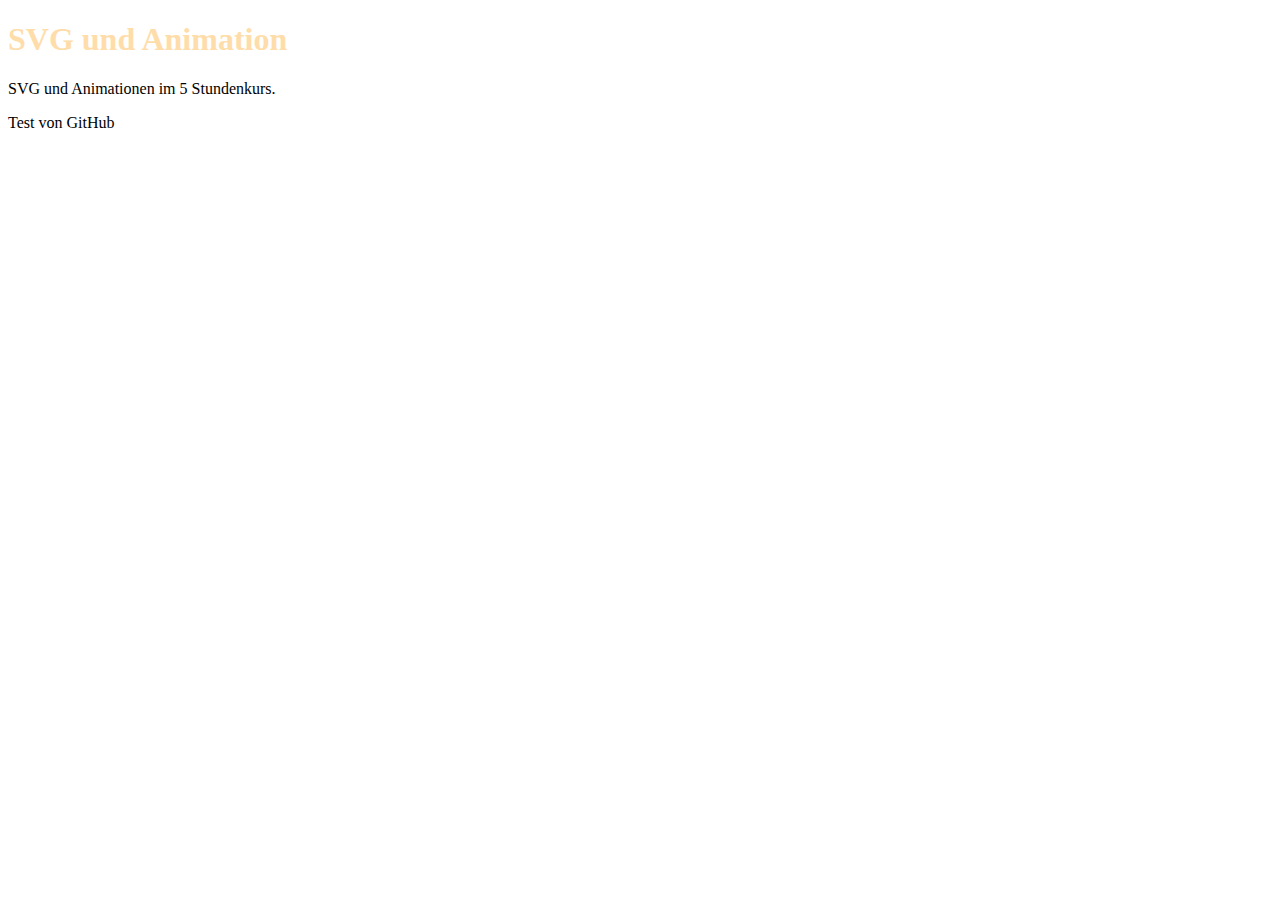
==== index.html @ 3482c24e "link-Eintrag" ====
<!DOCTYPE html>
<html lang="de">
  <head>
    <meta charset="UTF-8" />
    <meta name="viewport" content="width=device-width, initial-scale=1.0" />
    <title>SVG und Animation</title>
    <link rel="stylesheet" href="./style.css" />
  </head>
  <body>
    <h1>SVG und Animation</h1>
    <p>SVG und Animationen im 5 Stundenkurs.</p>
    <p>Test von GitHub</p>
  </body>
</html>
---- style.css ----
h1 {
  color: #ffddaa;
}
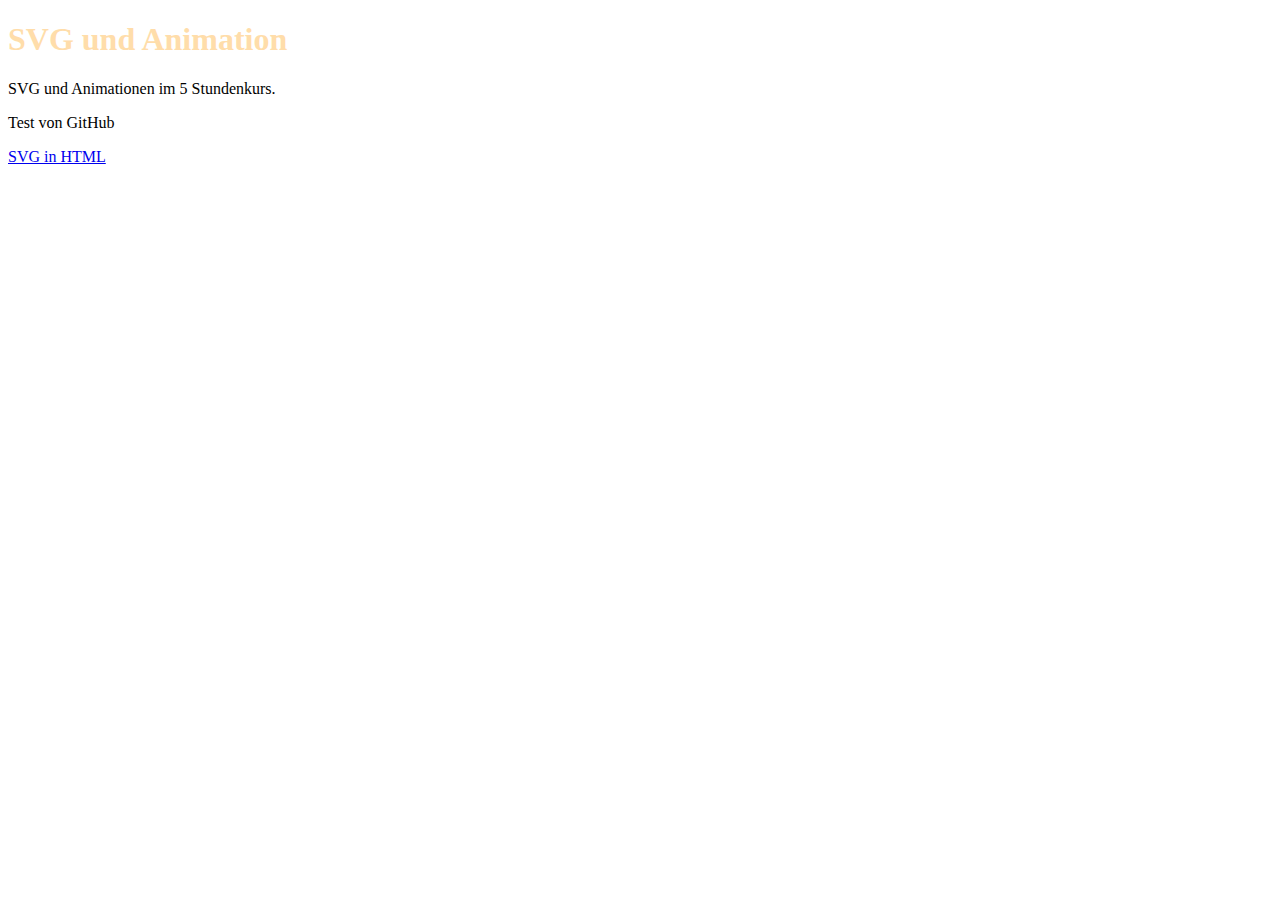
==== commit 64a64383: "SVG in HTML" ====
--- a/index.html
+++ b/index.html
@@ -10,5 +10,8 @@
     <h1>SVG und Animation</h1>
     <p>SVG und Animationen im 5 Stundenkurs.</p>
     <p>Test von GitHub</p>
+    <a href="https://kawero64.github.io/SvgAnimation/include_SVG_in_HTML"
+      >SVG in HTML</a
+    >
   </body>
 </html>
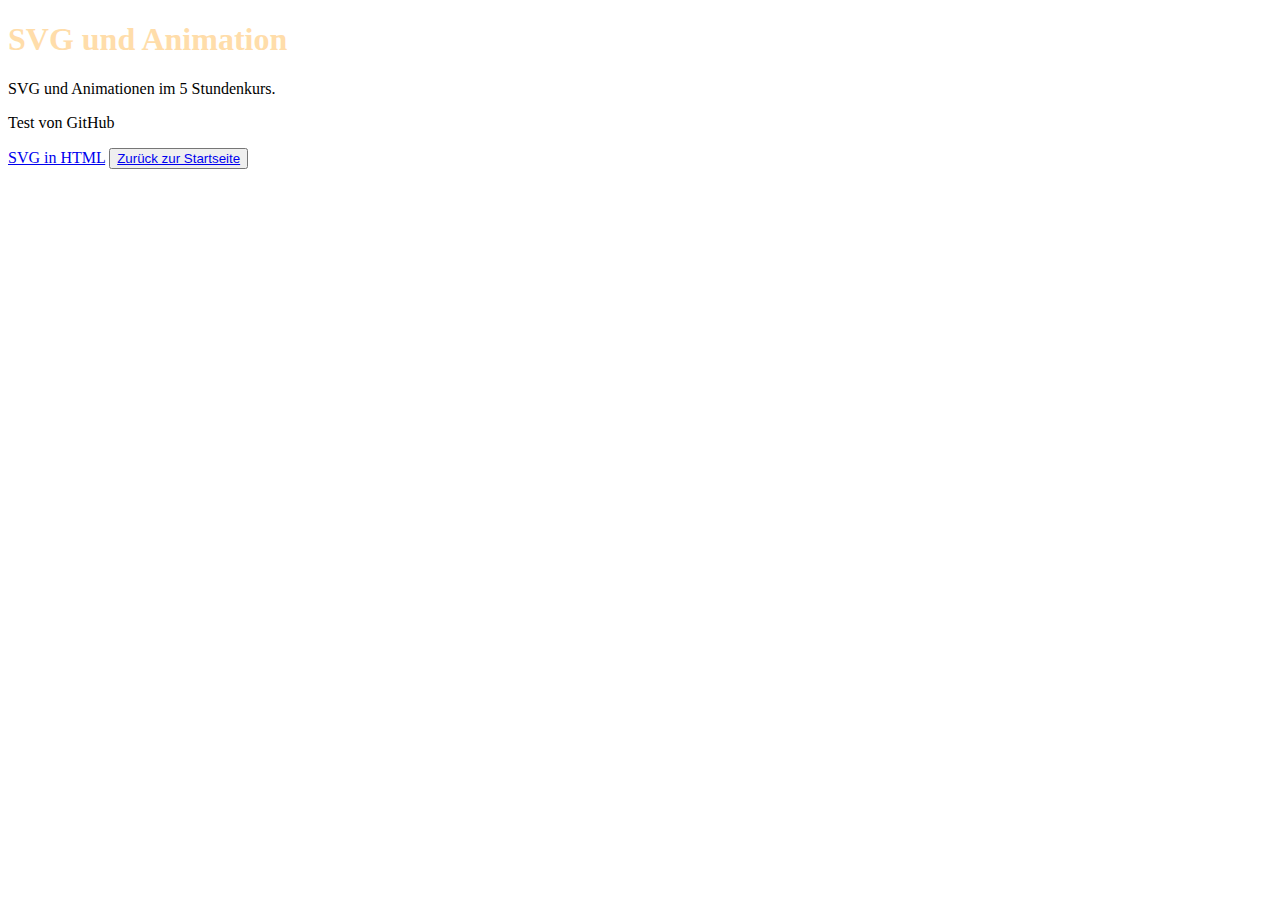
==== commit b1e7a25a: "Zurücklink" ====
--- a/index.html
+++ b/index.html
@@ -10,8 +10,8 @@
     <h1>SVG und Animation</h1>
     <p>SVG und Animationen im 5 Stundenkurs.</p>
     <p>Test von GitHub</p>
-    <a href="https://kawero64.github.io/SvgAnimation/include_SVG_in_HTML"
-      >SVG in HTML</a
-    >
+    <a href="./Include_SVG_in_HTML/">SVG in HTML</a>
+    <button><a href="./index.html">Zurück zur Startseite</a></button>
+</a>
   </body>
 </html>
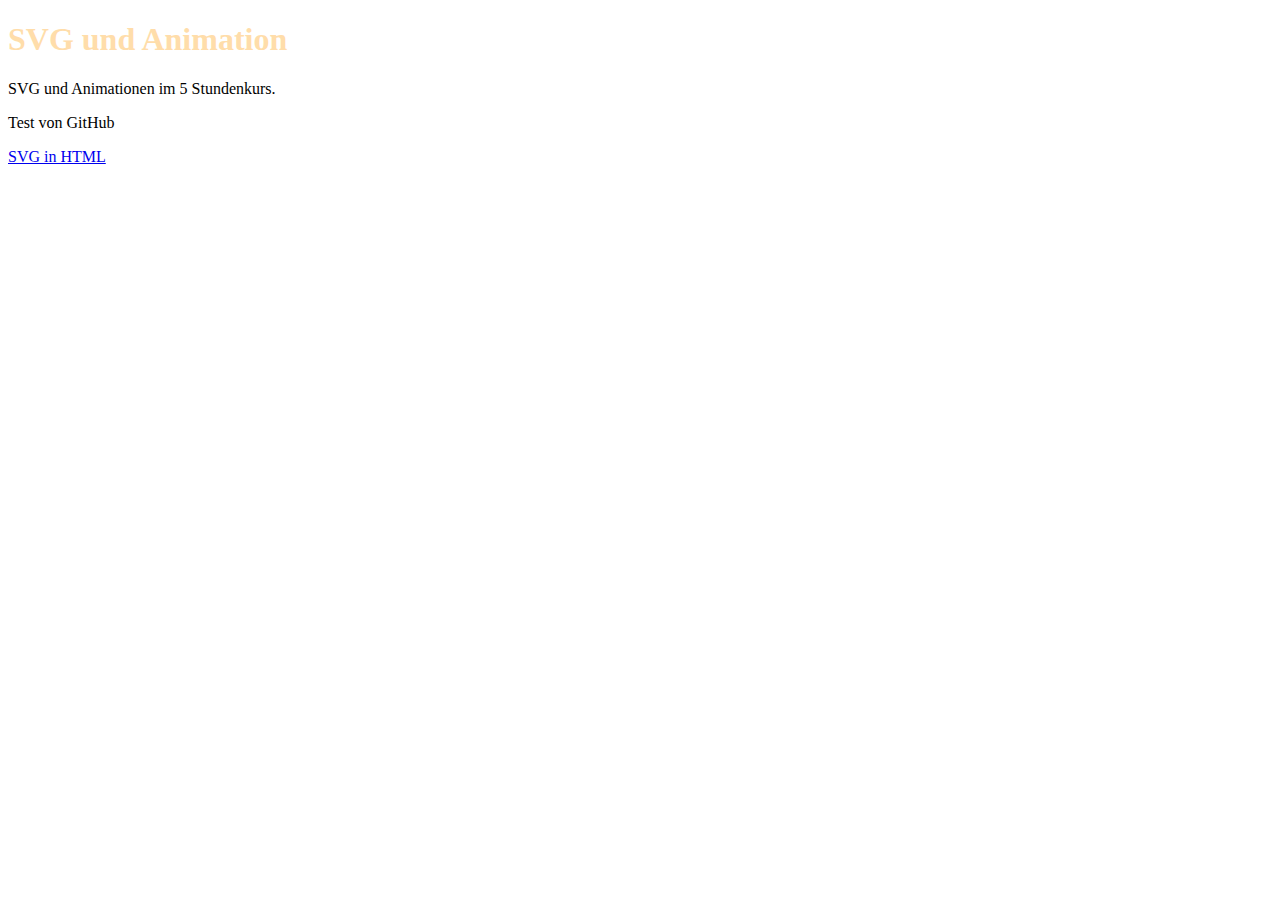
==== commit a2bf9d1f: "Link" ====
--- a/index.html
+++ b/index.html
@@ -11,7 +11,7 @@
     <p>SVG und Animationen im 5 Stundenkurs.</p>
     <p>Test von GitHub</p>
     <a href="./Include_SVG_in_HTML/">SVG in HTML</a>
-    <button><a href="./index.html">Zurück zur Startseite</a></button>
+    
 </a>
   </body>
 </html>
